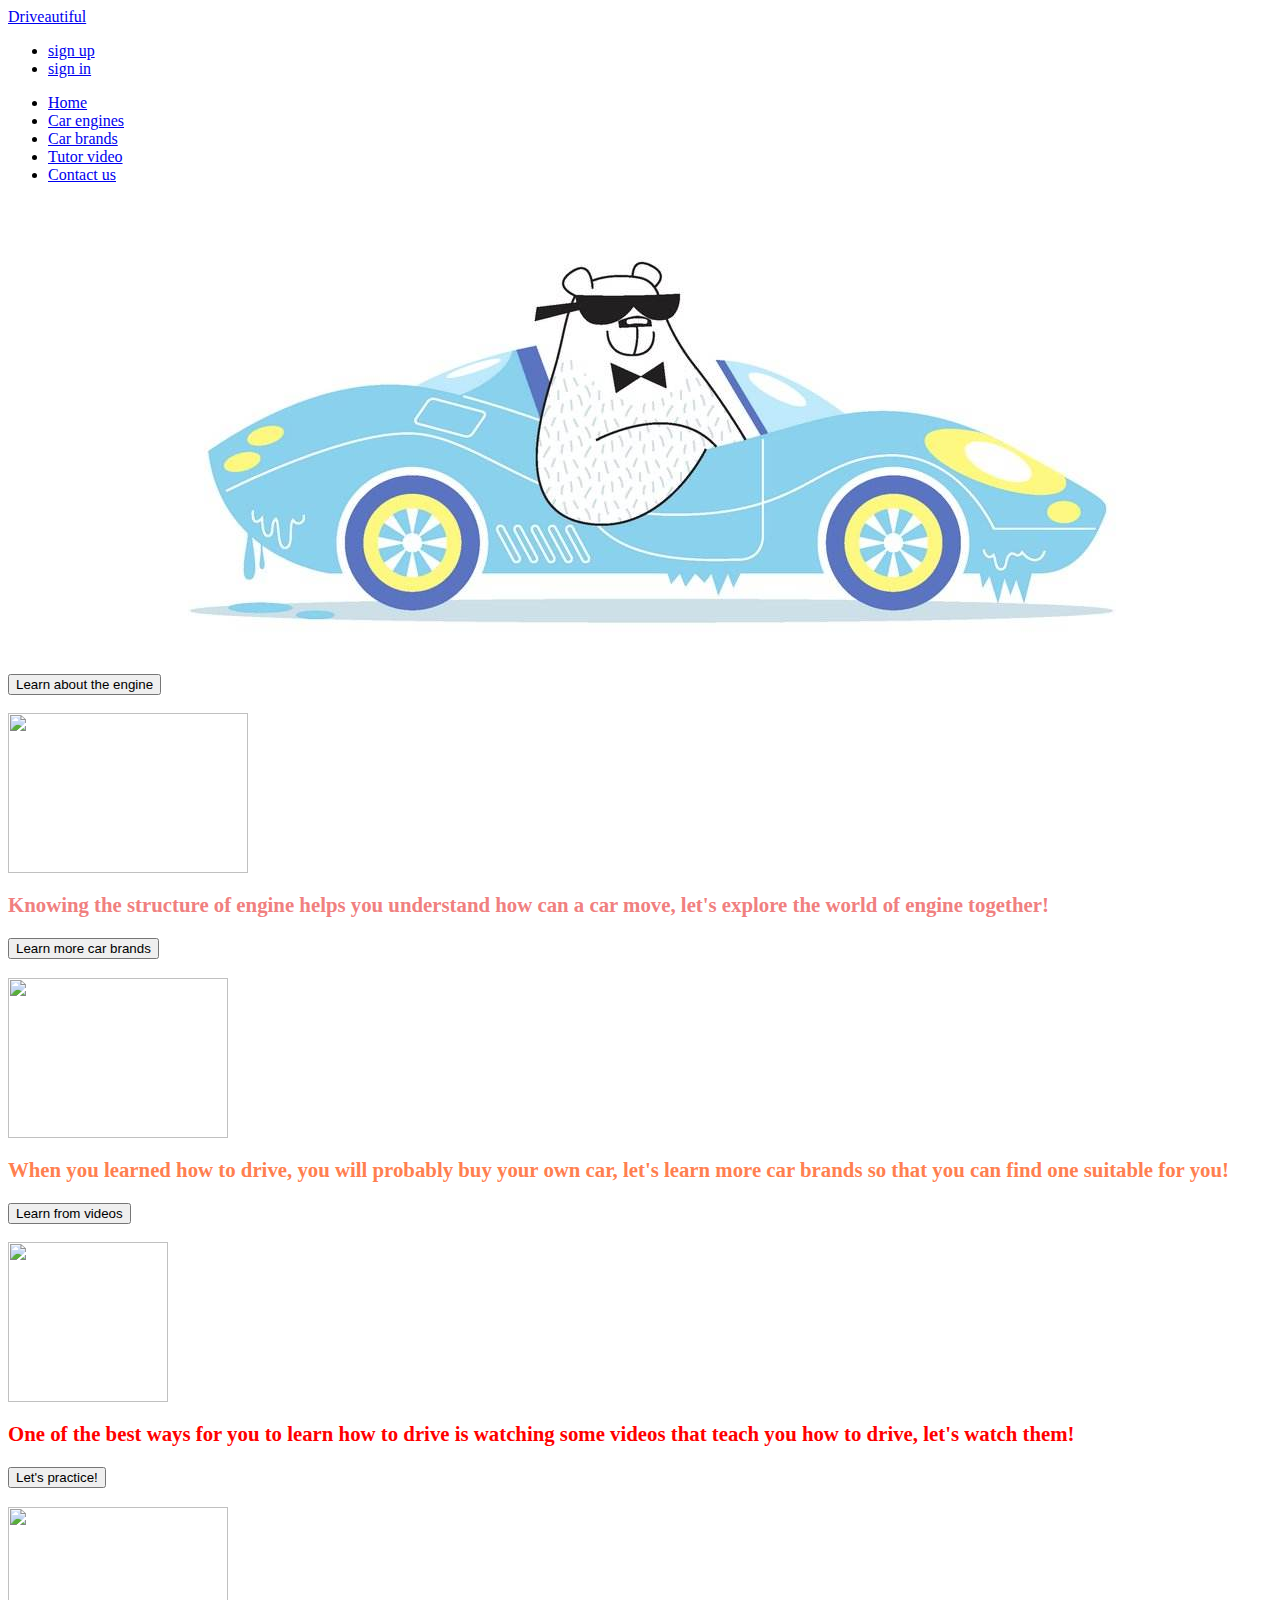
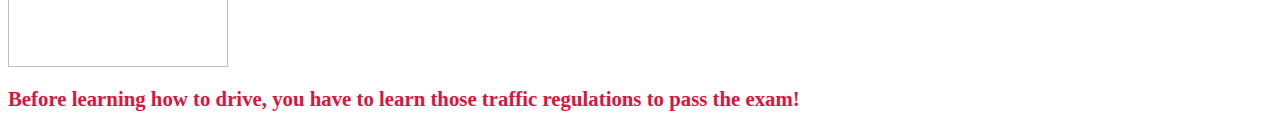
==== index.html @ 62f1cc29 "First Commit" ====
<head>
    <title>Driveautiful</title>
    <meta charset="utf-8">
    <meta name="viewport" content="width=device-width, initial-scale=1">
    <link rel="stylesheet" href="https://cdn.static.runoob.com/libs/bootstrap/3.3.7/css/bootstrap.min.css">
    <link rel="stylesheet" type="text/css" href="style.css" />
</head>

<body id="enginebody">

    <!--bootstrap-->
    <nav class="navbar navbar-default" role="navigation">
        <div class="container-fluid">
            <div class="navbar-header">
                <a class="navbar-brand" href="#">Driveautiful</a>
            </div>
            <ul class="nav navbar-nav navbar-right">
                <li><a href="#"><span class="glyphicon glyphicon-user"></span>sign up</a></li>
                <li><a href="#"><span class="glyphicon glyphicon-log-in"></span>sign in</a></li>
            </ul>
        </div>
    </nav>

    <ul class="nav nav-tabs nav-justified">
        <li class="active"><a href="#">Home</a></li>
        <li><a href="carengines.html">Car engines</a></li>
        <li><a href="carbrands.html">Car brands</a></li>
        <li><a href="tutorvideos.html">Tutor video</a></li>
        <li><a href="#">Contact us</a></li>
    </ul>
    <!--navigater-->
    <div class="headimg">
        <center><img src="timg.jpeg"></center>
        <!--heading picture-->
        <div class="container">
            <div class="row">
                <div class="col-md-3">
                    <h3><button type="button" class="btn btn-primary btn-lg">Learn about the engine</button></h3>
                    <img src="https://timgsa.baidu.com/timg?image&quality=80&size=b9999_10000&sec=1490589676690&di=493b488edcd806f5a0d87e60638ff9a0&imgtype=0&src=http%3A%2F%2Fimg.8673h.com%2Fgroup2%2FM00%2F03%2F83%2FwKgCcFeO7dqAXRBXAAPBHvUpGN8990.jpg" style="width:240px;height:160px;">
                    <p class="engine">Knowing the structure of engine helps you understand how can a car move, let's explore the world of engine together!</p>
                </div>
                <div class="col-md-3">
                    <h3><button type="button" class="btn btn-success btn-lg">Learn more car brands</button></h3>
                    <img src="https://www.planwallpaper.com/static/images/19e3s37a64p8vjpg_Xjx7VYa.jpg" style="width:220px;height:160px" ;>
                    <p class="brands">When you learned how to drive, you will probably buy your own car, let's learn more car brands so that you can find one suitable for you!</p>
                </div>
                <div class="col-md-3">
                    <h3><button type="button" class="btn btn-primary btn-lg">Learn from videos</button></h3>
                    <img src="http://www.sarahlegge.co.uk/images/keep-calm-and-learn-to-drive-26.png" style="width:160; height:160;">
                    <p class="videos">One of the best ways for you to learn how to drive is watching some videos that teach you how to drive, let's watch them!</p>
                </div>
                <div class="col-md-3">
                    <h3><button type="button" class="btn btn-info btn-lg">Let's practice!</h3>
                    <img src="http://www.normandrivingschool.com/wp-content/uploads/2016/02/new-girl-cartoon.png" style="width:220px;height:160px" ;>
                    <p class="practice">Before learning how to drive, you have to learn those traffic regulations to pass the exam!</p>
                </div>
            </div>
        </div>
        <!--4 columns for the home page-->


        <script src="https://cdn.static.runoob.com/libs/jquery/2.1.1/jquery.min.js"></script>
        <script src="https://cdn.static.runoob.com/libs/bootstrap/3.3.7/js/bootstrap.min.js"></script>
</body>

</html>
---- style.css ----
.row
  padding-top: 20px;
  padding-bottom: 20px;
}

img {
  margin-top: 20px;
}

.enginebody{
  background:url("background.jpg");
}

.engine{
  margin-top: 20px;
  color: #F08080;
  font-family:inherit;
  font-weight: bold;
  font-size: 130%
}

.brands{
  margin-top: 20px;
  color: #FF7F50;
  font-family:inherit;
  font-weight: bold;
  font-size: 130%
}

.videos{
  margin-top: 20px;
  color: #FF0000;
  font-family:inherit;
  font-weight: bold;
  font-size: 130%
}

.practice{
  margin-top: 20px;
  color: #DC143C;
  font-family:inherit;
  font-weight: bold;
  font-size: 130%
}

.page2  {
  margin-left: 400px;
  margin-right: 400px;
  text-align: center;
  color:white;
}

.page2 p {
  padding-top: 20px;
  line-height: 22px;
  font-family: monospace;
  text-align: left;
  color: white;
}

.Brandtable img{
	width:400px;
	height:400px;
}

.Brandtable td{
	border: 1px #70b8ff dashed;
}

.brandsbody {
  background:url("background.jpg");
}
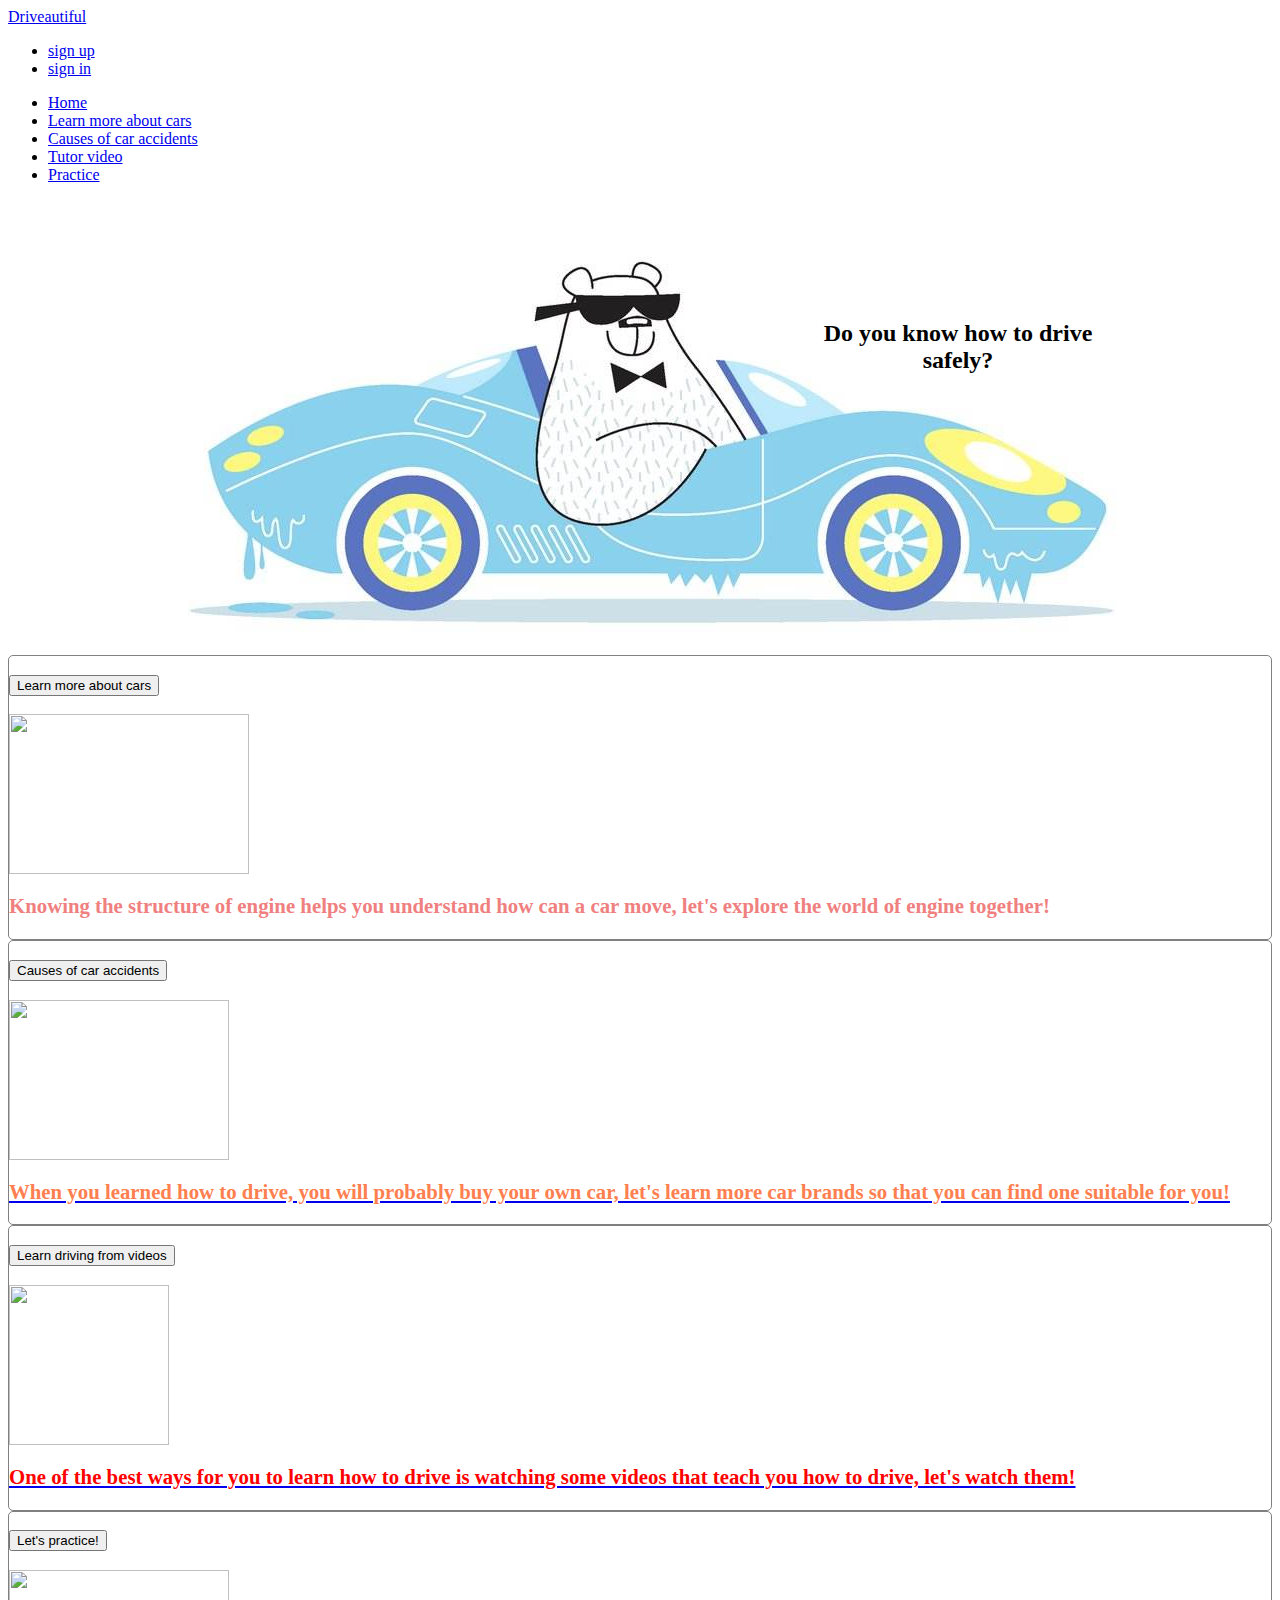
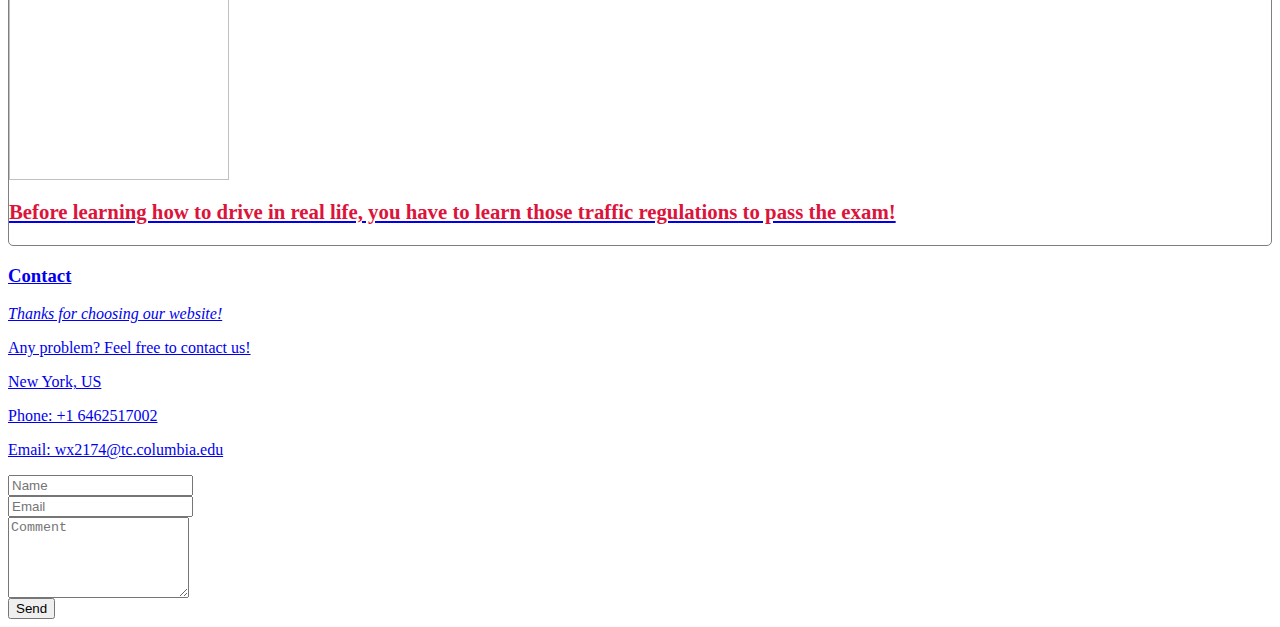
==== commit d08611a0: "Add 3 pages" ====
--- a/index.html
+++ b/index.html
@@ -7,7 +7,6 @@
 </head>
 
 <body id="enginebody">
-
     <!--bootstrap-->
     <nav class="navbar navbar-default" role="navigation">
         <div class="container-fluid">
@@ -20,47 +19,83 @@
             </ul>
         </div>
     </nav>
+   <!--This is for the small icon that appeared on the top-right side for "sign up" and "sign" in-->
 
     <ul class="nav nav-tabs nav-justified">
         <li class="active"><a href="#">Home</a></li>
-        <li><a href="carengines.html">Car engines</a></li>
-        <li><a href="carbrands.html">Car brands</a></li>
+        <li><a href="carengines.html">Learn more about cars</a></li>
+        <li><a href="caraccidents.html">Causes of car accidents</a></li>
         <li><a href="tutorvideos.html">Tutor video</a></li>
-        <li><a href="#">Contact us</a></li>
+        <li><a href="practice.html">Practice</a></li>
     </ul>
     <!--navigater-->
     <div class="headimg">
         <center><img src="timg.jpeg"></center>
+           <div class="headimgtxt">
+             <center><h2>Do you know how to drive safely?</h2></center>
+           </div>
+    </div>
         <!--heading picture-->
         <div class="container">
             <div class="row">
                 <div class="col-md-3">
-                    <h3><button type="button" class="btn btn-primary btn-lg">Learn about the engine</button></h3>
+                    <h3><a href="carengines.html"><button type="button" class="btn btn-primary btn-lg">Learn more about cars</button></a></h3>
                     <img src="https://timgsa.baidu.com/timg?image&quality=80&size=b9999_10000&sec=1490589676690&di=493b488edcd806f5a0d87e60638ff9a0&imgtype=0&src=http%3A%2F%2Fimg.8673h.com%2Fgroup2%2FM00%2F03%2F83%2FwKgCcFeO7dqAXRBXAAPBHvUpGN8990.jpg" style="width:240px;height:160px;">
                     <p class="engine">Knowing the structure of engine helps you understand how can a car move, let's explore the world of engine together!</p>
                 </div>
                 <div class="col-md-3">
-                    <h3><button type="button" class="btn btn-success btn-lg">Learn more car brands</button></h3>
+                    <h3><a href="caraccidents.html"><button type="button" class="btn btn-success btn-lg">Causes of car accidents</button></h3>
                     <img src="https://www.planwallpaper.com/static/images/19e3s37a64p8vjpg_Xjx7VYa.jpg" style="width:220px;height:160px" ;>
                     <p class="brands">When you learned how to drive, you will probably buy your own car, let's learn more car brands so that you can find one suitable for you!</p>
                 </div>
                 <div class="col-md-3">
-                    <h3><button type="button" class="btn btn-primary btn-lg">Learn from videos</button></h3>
+                    <h3><a href="tutorvideos.html"><button type="button" class="btn btn-primary btn-lg">Learn driving from videos</button></h3>
                     <img src="http://www.sarahlegge.co.uk/images/keep-calm-and-learn-to-drive-26.png" style="width:160; height:160;">
                     <p class="videos">One of the best ways for you to learn how to drive is watching some videos that teach you how to drive, let's watch them!</p>
                 </div>
                 <div class="col-md-3">
-                    <h3><button type="button" class="btn btn-info btn-lg">Let's practice!</h3>
-                    <img src="http://www.normandrivingschool.com/wp-content/uploads/2016/02/new-girl-cartoon.png" style="width:220px;height:160px" ;>
-                    <p class="practice">Before learning how to drive, you have to learn those traffic regulations to pass the exam!</p>
+                    <h3><a href="practice.html"><button type="button" class="btn btn-info btn-lg">Let's practice!</h3>
+                    <img src="http://www.normandrivingschool.com/wp-content/uploads/2016/02/new-girl-cartoon.png" style="width:220px;height:210px" ;>
+                    <p class="practice">Before learning how to drive in real life, you have to learn those traffic regulations to pass the exam!</p>
                 </div>
             </div>
         </div>
-        <!--4 columns for the home page-->
+    <!--4 columns for the home page-->
+    <!-- Container (Contact Section) -->
+    <div id="contact" class="container">
+      <h3 class="text-center">Contact</h3>
+      <p class="text-center"><em>Thanks for choosing our website!</em></p>
+
+      <div class="row">
+        <div class="col-md-4">
+          <p>Any problem? Feel free to contact us!</p>
+          <p><span class="glyphicon glyphicon-map-marker"></span>New York, US</p>
+          <p><span class="glyphicon glyphicon-phone"></span>Phone: +1 6462517002</p>
+          <p><span class="glyphicon glyphicon-envelope"></span>Email: wx2174@tc.columbia.edu</p>
+        </div>
+        <div class="col-md-8">
+          <div class="row">
+            <div class="col-sm-6 form-group">
+              <input class="form-control" id="name" name="name" placeholder="Name" type="text" required>
+            </div>
+            <div class="col-sm-6 form-group">
+              <input class="form-control" id="email" name="email" placeholder="Email" type="email" required>
+            </div>
+          </div>
+          <textarea class="form-control" id="comments" name="comments" placeholder="Comment" rows="5"></textarea>
+          <br>
+          <div class="row">
+            <div class="col-md-12 form-group">
+              <button class="btn pull-right" type="submit">Send</button>
+            </div>
+          </div>
+        </div>
+      </div>
+    </div>
 
 
-        <script src="https://cdn.static.runoob.com/libs/jquery/2.1.1/jquery.min.js"></script>
-        <script src="https://cdn.static.runoob.com/libs/bootstrap/3.3.7/js/bootstrap.min.js"></script>
+    <script src="https://cdn.static.runoob.com/libs/jquery/2.1.1/jquery.min.js"></script>
+    <script src="https://cdn.static.runoob.com/libs/bootstrap/3.3.7/js/bootstrap.min.js"></script>
 </body>
 
 </html>
--- a/style.css
+++ b/style.css
@@ -17,6 +17,12 @@
   font-family:inherit;
   font-weight: bold;
   font-size: 130%
+}
+
+footer {
+  background-color: red;
+  color: white;
+  padding: 15px;
 }
 
 .brands{
@@ -43,9 +49,34 @@
   font-size: 130%
 }
 
+.col-md-3{
+  border: 1px solid gray;
+  border-radius: 5px;
+}
+
+.headimg {
+   position: relative;
+}
+
+.headimgtxt {
+   position: absolute;
+   top: 100px;
+   left: 800px;
+   width: 100%;
+   margin: 0 auto;
+   width: 300px;
+   height: 50px;
+   font-family:Comic Sans MS;
+}
+
+h1{
+  font-family: Impact, Charcoal, sans-seri;
+}
+
 .page2  {
   margin-left: 400px;
   margin-right: 400px;
+  margin-bottom: 100px;
   text-align: center;
   color:white;
 }
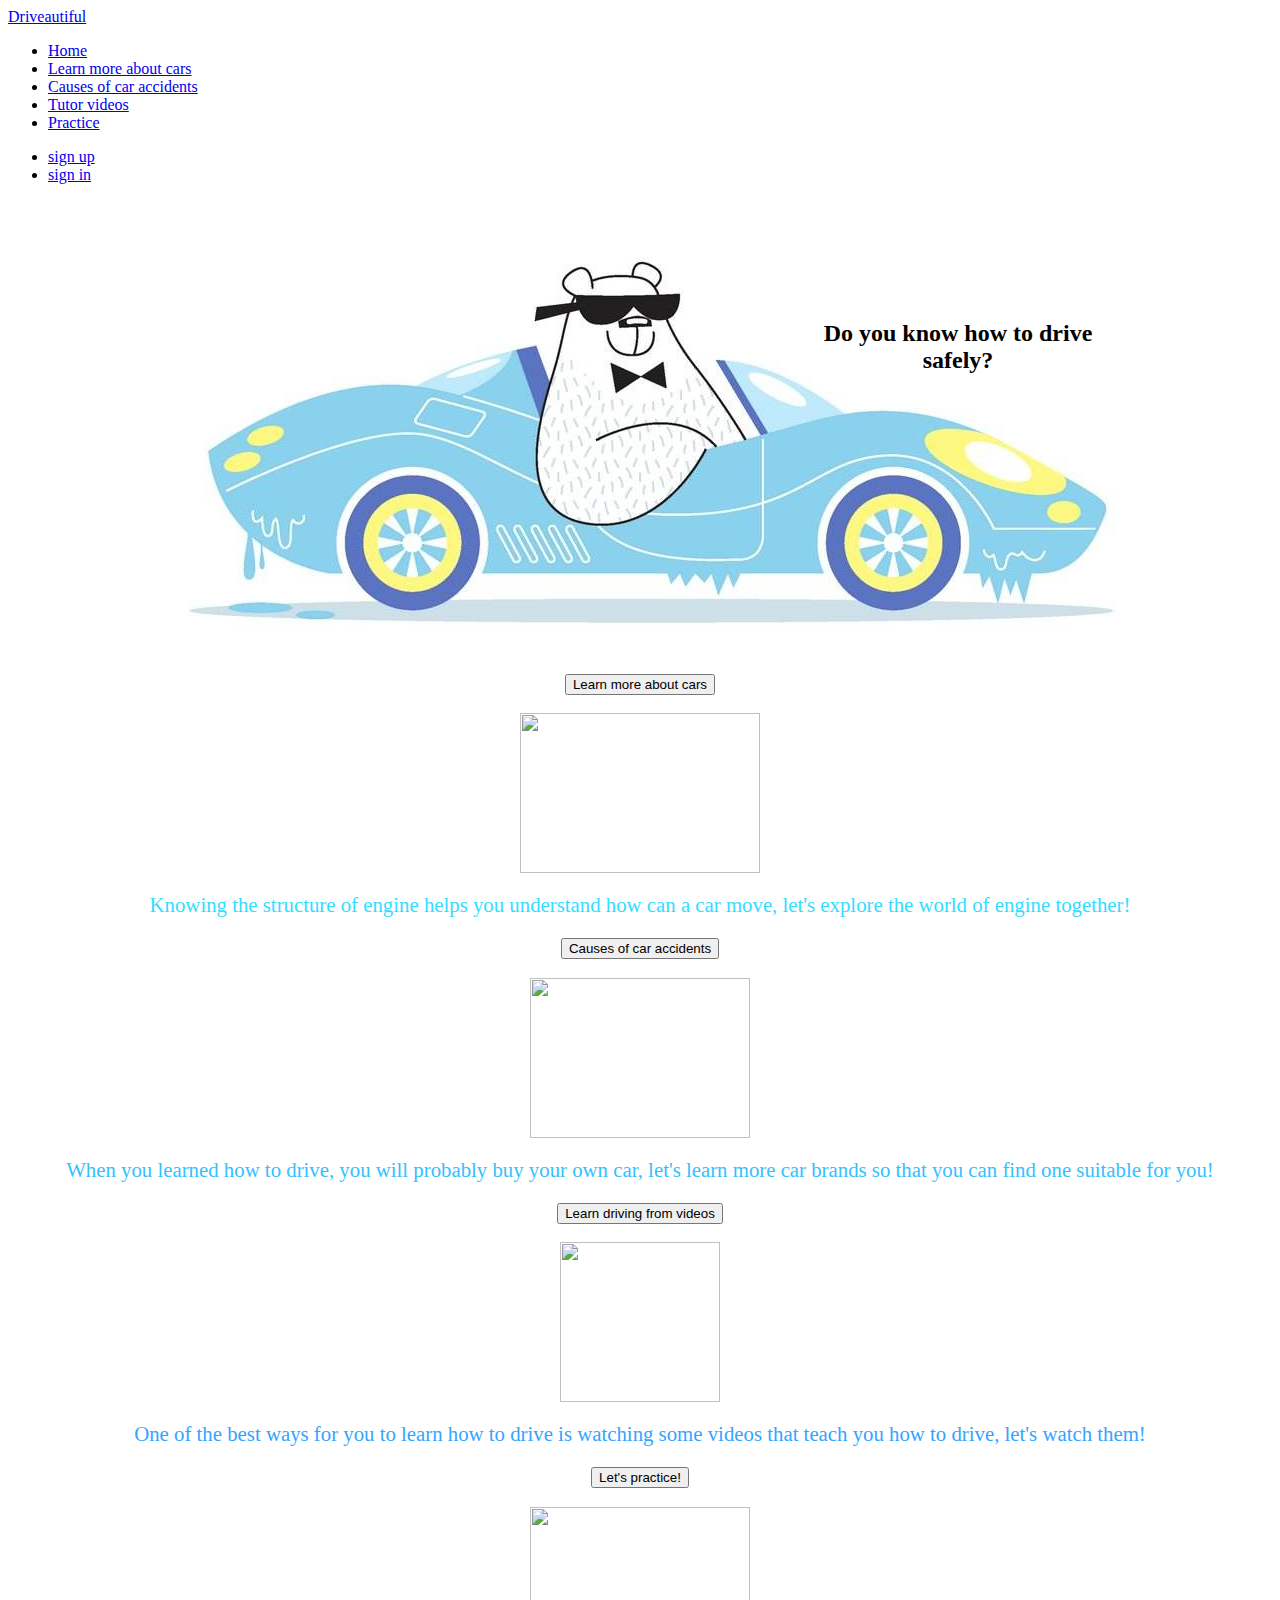
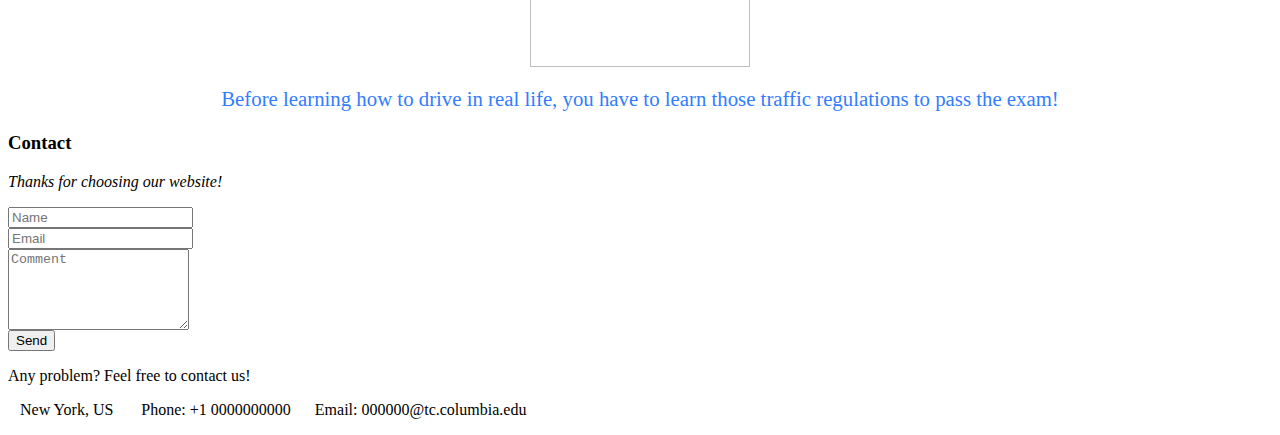
==== commit 485201da: "Changed a lot" ====
--- a/index.html
+++ b/index.html
@@ -7,90 +7,90 @@
 </head>
 
 <body id="enginebody">
-    <!--bootstrap-->
-    <nav class="navbar navbar-default" role="navigation">
+    <nav class="navbar navbar-inverse">
         <div class="container-fluid">
             <div class="navbar-header">
-                <a class="navbar-brand" href="#">Driveautiful</a>
+                <a class="navbar-brand" href="index.html">Driveautiful</a>
             </div>
+            <ul class="nav navbar-nav">
+                <li class="active"><a href="index.html">Home</a></li>
+                <li><a href="carengines.html">Learn more about cars</a></li>
+                <li><a href="caraccidents.html">Causes of car accidents</a></li>
+                <li><a href="tutorvideos.html">Tutor videos</a></li>
+                <li><a href="practice.html">Practice</a></li>
+            </ul>
             <ul class="nav navbar-nav navbar-right">
                 <li><a href="#"><span class="glyphicon glyphicon-user"></span>sign up</a></li>
                 <li><a href="#"><span class="glyphicon glyphicon-log-in"></span>sign in</a></li>
             </ul>
+                <!--This is for the small icon that appeared on the top-right side for "sign up" and "sign" in-->
         </div>
     </nav>
-   <!--This is for the small icon that appeared on the top-right side for "sign up" and "sign" in-->
-
-    <ul class="nav nav-tabs nav-justified">
-        <li class="active"><a href="#">Home</a></li>
-        <li><a href="carengines.html">Learn more about cars</a></li>
-        <li><a href="caraccidents.html">Causes of car accidents</a></li>
-        <li><a href="tutorvideos.html">Tutor video</a></li>
-        <li><a href="practice.html">Practice</a></li>
-    </ul>
     <!--navigater-->
     <div class="headimg">
         <center><img src="timg.jpeg"></center>
-           <div class="headimgtxt">
-             <center><h2>Do you know how to drive safely?</h2></center>
-           </div>
+        <div class="headimgtxt">
+            <center>
+                <h2>Do you know how to drive safely?</h2></center>
+        </div>
     </div>
-        <!--heading picture-->
-        <div class="container">
-            <div class="row">
-                <div class="col-md-3">
-                    <h3><a href="carengines.html"><button type="button" class="btn btn-primary btn-lg">Learn more about cars</button></a></h3>
-                    <img src="https://timgsa.baidu.com/timg?image&quality=80&size=b9999_10000&sec=1490589676690&di=493b488edcd806f5a0d87e60638ff9a0&imgtype=0&src=http%3A%2F%2Fimg.8673h.com%2Fgroup2%2FM00%2F03%2F83%2FwKgCcFeO7dqAXRBXAAPBHvUpGN8990.jpg" style="width:240px;height:160px;">
-                    <p class="engine">Knowing the structure of engine helps you understand how can a car move, let's explore the world of engine together!</p>
-                </div>
-                <div class="col-md-3">
-                    <h3><a href="caraccidents.html"><button type="button" class="btn btn-success btn-lg">Causes of car accidents</button></h3>
-                    <img src="https://www.planwallpaper.com/static/images/19e3s37a64p8vjpg_Xjx7VYa.jpg" style="width:220px;height:160px" ;>
-                    <p class="brands">When you learned how to drive, you will probably buy your own car, let's learn more car brands so that you can find one suitable for you!</p>
-                </div>
-                <div class="col-md-3">
-                    <h3><a href="tutorvideos.html"><button type="button" class="btn btn-primary btn-lg">Learn driving from videos</button></h3>
-                    <img src="http://www.sarahlegge.co.uk/images/keep-calm-and-learn-to-drive-26.png" style="width:160; height:160;">
-                    <p class="videos">One of the best ways for you to learn how to drive is watching some videos that teach you how to drive, let's watch them!</p>
-                </div>
-                <div class="col-md-3">
-                    <h3><a href="practice.html"><button type="button" class="btn btn-info btn-lg">Let's practice!</h3>
-                    <img src="http://www.normandrivingschool.com/wp-content/uploads/2016/02/new-girl-cartoon.png" style="width:220px;height:210px" ;>
-                    <p class="practice">Before learning how to drive in real life, you have to learn those traffic regulations to pass the exam!</p>
-                </div>
+    <!--heading picture-->
+    <div class="container">
+        <div class="row">
+            <div class="col-md-3">
+                <h3><a href="carengines.html"><button type="button" class="btn btn-primary btn-lg">Learn more about cars</button></a></h3>
+                <img src="https://timgsa.baidu.com/timg?image&quality=80&size=b9999_10000&sec=1490589676690&di=493b488edcd806f5a0d87e60638ff9a0&imgtype=0&src=http%3A%2F%2Fimg.8673h.com%2Fgroup2%2FM00%2F03%2F83%2FwKgCcFeO7dqAXRBXAAPBHvUpGN8990.jpg" style="width:240px;height:160px;">
+                <p class="engine">Knowing the structure of engine helps you understand how can a car move, let's explore the world of engine together!</p>
+            </div>
+            <div class="col-md-3">
+                <h3><a href="caraccidents.html"><button type="button" class="btn btn-primary btn-lg">Causes of car accidents</button></a></h3>
+                <img src="https://www.planwallpaper.com/static/images/19e3s37a64p8vjpg_Xjx7VYa.jpg" style="width:220px;height:160px" ;>
+                <p class="brands">When you learned how to drive, you will probably buy your own car, let's learn more car brands so that you can find one suitable for you!</p>
+            </div>
+            <div class="col-md-3">
+                <h3><a href="tutorvideos.html"><button type="button" class="btn btn-primary btn-lg">Learn driving from videos</button></a></h3>
+                <img src="http://www.sarahlegge.co.uk/images/keep-calm-and-learn-to-drive-26.png" style="width:160; height:160;">
+                <p class="videos">One of the best ways for you to learn how to drive is watching some videos that teach you how to drive, let's watch them!</p>
+            </div>
+            <div class="col-md-3">
+                <h3><a href="practice.html"><button type="button" class="btn btn-primary btn-lg">Let's practice!</button></a></h3>
+                <img src="http://www.normandrivingschool.com/wp-content/uploads/2016/02/new-girl-cartoon.png" style="width:220px;height:160px">
+                <p class="practice">Before learning how to drive in real life, you have to learn those traffic regulations to pass the exam!</p>
             </div>
         </div>
+    </div>
     <!--4 columns for the home page-->
     <!-- Container (Contact Section) -->
     <div id="contact" class="container">
-      <h3 class="text-center">Contact</h3>
-      <p class="text-center"><em>Thanks for choosing our website!</em></p>
+        <h3 class="text-center">Contact</h3>
+        <p class="text-center"><em>Thanks for choosing our website!</em></p>
 
-      <div class="row">
-        <div class="col-md-4">
-          <p>Any problem? Feel free to contact us!</p>
-          <p><span class="glyphicon glyphicon-map-marker"></span>New York, US</p>
-          <p><span class="glyphicon glyphicon-phone"></span>Phone: +1 6462517002</p>
-          <p><span class="glyphicon glyphicon-envelope"></span>Email: wx2174@tc.columbia.edu</p>
-        </div>
-        <div class="col-md-8">
-          <div class="row">
+        <div class="row">
             <div class="col-sm-6 form-group">
-              <input class="form-control" id="name" name="name" placeholder="Name" type="text" required>
+                <input class="form-control" id="name" name="name" placeholder="Name" type="text" required>
             </div>
             <div class="col-sm-6 form-group">
-              <input class="form-control" id="email" name="email" placeholder="Email" type="email" required>
+                <input class="form-control" id="email" name="email" placeholder="Email" type="email" required>
             </div>
-          </div>
-          <textarea class="form-control" id="comments" name="comments" placeholder="Comment" rows="5"></textarea>
-          <br>
-          <div class="row">
+        </div>
+        <textarea class="form-control" id="comments" name="comments" placeholder="Comment" rows="5"></textarea>
+        <br>
+        <div class="row">
             <div class="col-md-12 form-group">
-              <button class="btn pull-right" type="submit">Send</button>
+                <button class="btn pull-right" type="submit">Send</button>
             </div>
-          </div>
         </div>
+
+        <div class="row">
+            <!-- <div class="col-md-4"> -->
+            <p>Any problem? Feel free to contact us!</p>
+            &nbsp&nbsp&nbsp<span class="glyphicon glyphicon-map-marker"></span>New York, US &nbsp &nbsp &nbsp
+            <span class="glyphicon glyphicon-phone"></span>Phone: +1 0000000000 &nbsp &nbsp&nbsp
+            <span class="glyphicon glyphicon-envelope"></span>Email: 000000@tc.columbia.edu</p>
+            <!-- </div> -->
+
       </div>
+        </div>
     </div>
 
 
--- a/style.css
+++ b/style.css
@@ -13,9 +13,8 @@
 
 .engine{
   margin-top: 20px;
-  color: #F08080;
+  color: #33DDFF;
   font-family:inherit;
-  font-weight: bold;
   font-size: 130%
 }
 
@@ -27,31 +26,27 @@
 
 .brands{
   margin-top: 20px;
-  color: #FF7F50;
+  color: #33C1FF;
   font-family:inherit;
-  font-weight: bold;
   font-size: 130%
 }
 
 .videos{
   margin-top: 20px;
-  color: #FF0000;
+  color: #33A5FF;
   font-family:inherit;
-  font-weight: bold;
   font-size: 130%
 }
 
 .practice{
   margin-top: 20px;
-  color: #DC143C;
+  color: #337DFF;
   font-family:inherit;
-  font-weight: bold;
   font-size: 130%
 }
 
 .col-md-3{
-  border: 1px solid gray;
-  border-radius: 5px;
+  text-align: center;
 }
 
 .headimg {
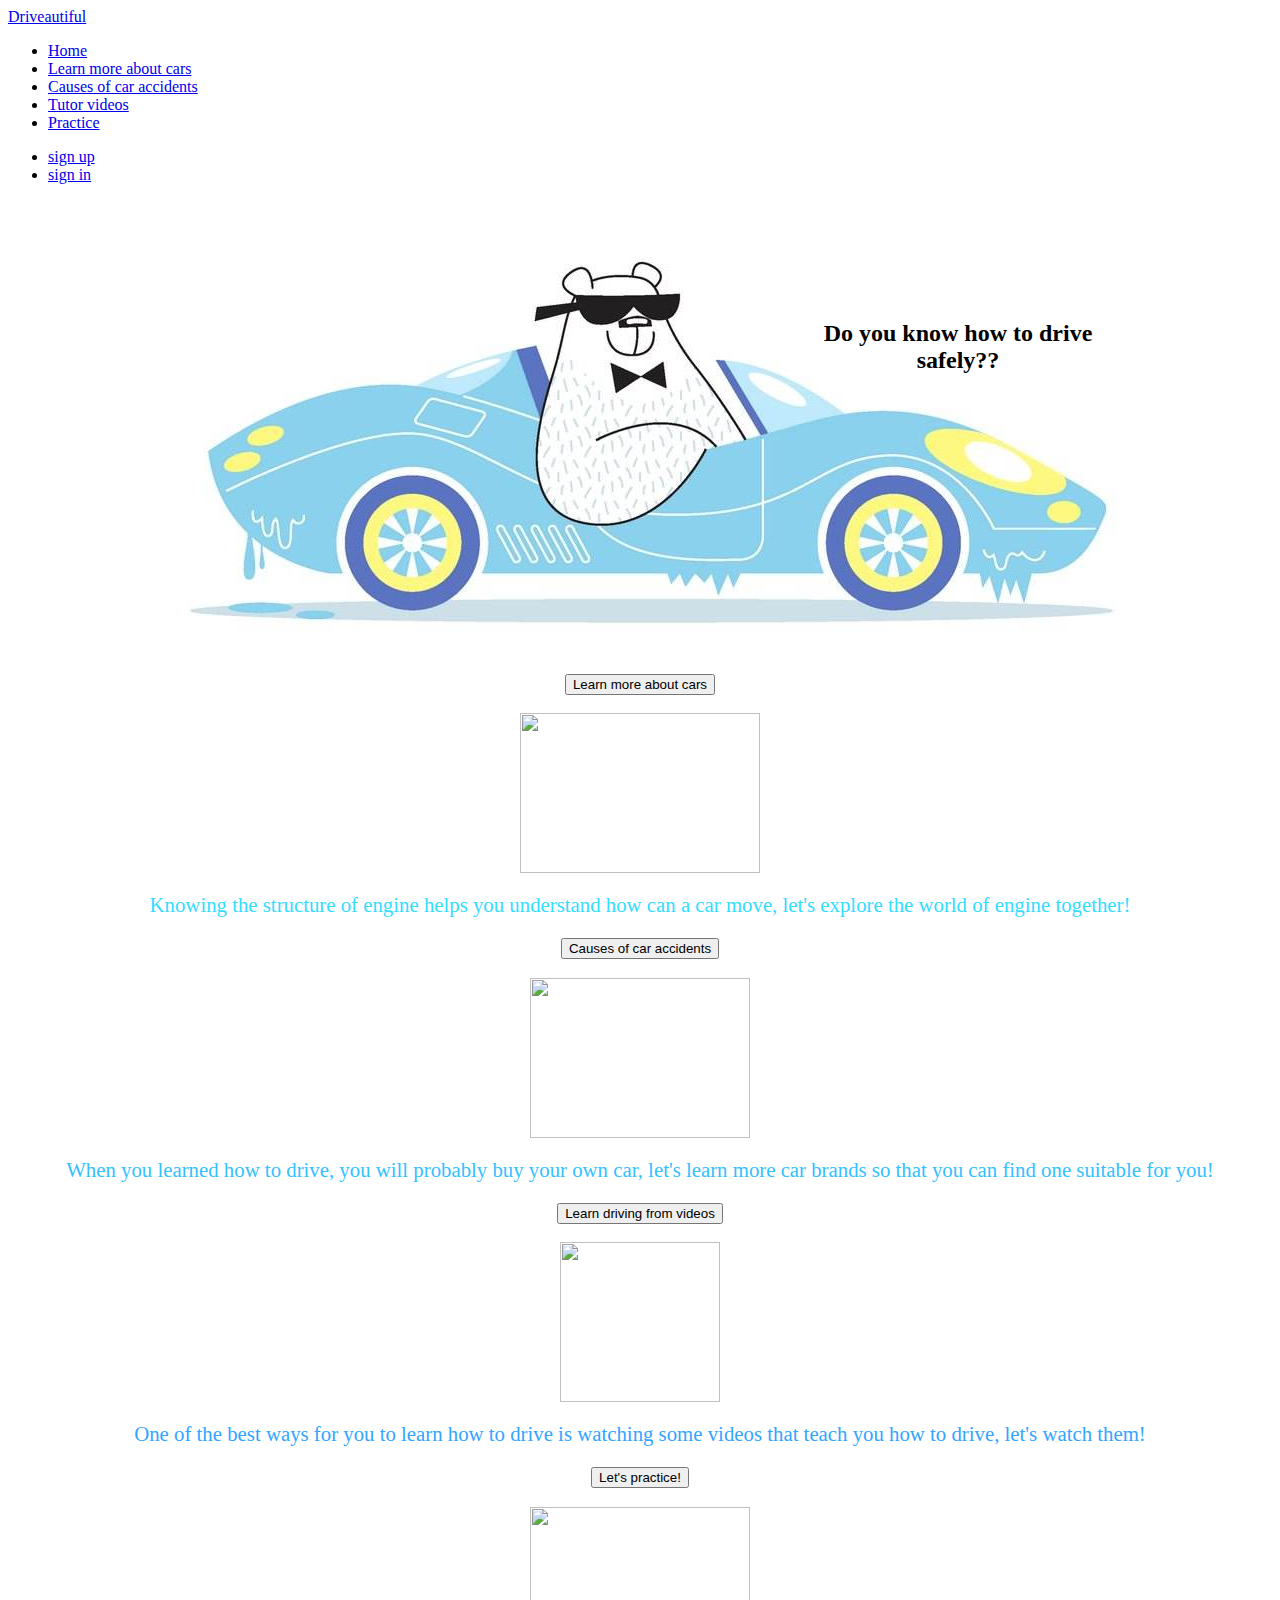
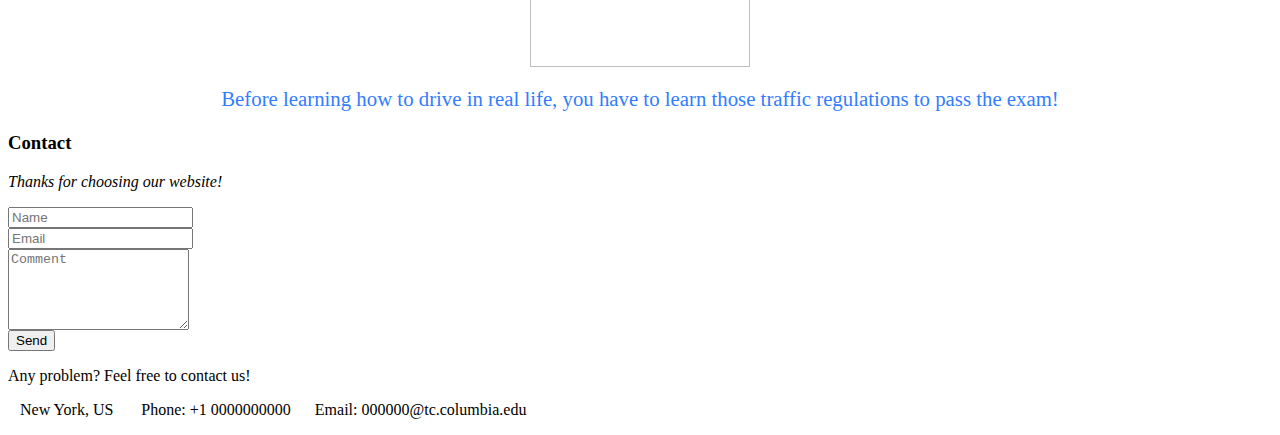
==== commit 5f71b114: "simple change" ====
--- a/index.html
+++ b/index.html
@@ -31,7 +31,7 @@
         <center><img src="timg.jpeg"></center>
         <div class="headimgtxt">
             <center>
-                <h2>Do you know how to drive safely?</h2></center>
+                <h2>Do you know how to drive safely??</h2></center>
         </div>
     </div>
     <!--heading picture-->
--- a/style.css
+++ b/style.css
@@ -7,9 +7,6 @@
   margin-top: 20px;
 }
 
-.enginebody{
-  background:url("background.jpg");
-}
 
 .engine{
   margin-top: 20px;
@@ -65,7 +62,7 @@
 }
 
 h1{
-  font-family: Impact, Charcoal, sans-seri;
+  font-family:serif;
 }
 
 .page2  {
@@ -73,15 +70,14 @@
   margin-right: 400px;
   margin-bottom: 100px;
   text-align: center;
-  color:white;
+  color:#595B67;
 }
 
 .page2 p {
   padding-top: 20px;
   line-height: 22px;
-  font-family: monospace;
   text-align: left;
-  color: white;
+  color: #595B67;
 }
 
 .Brandtable img{
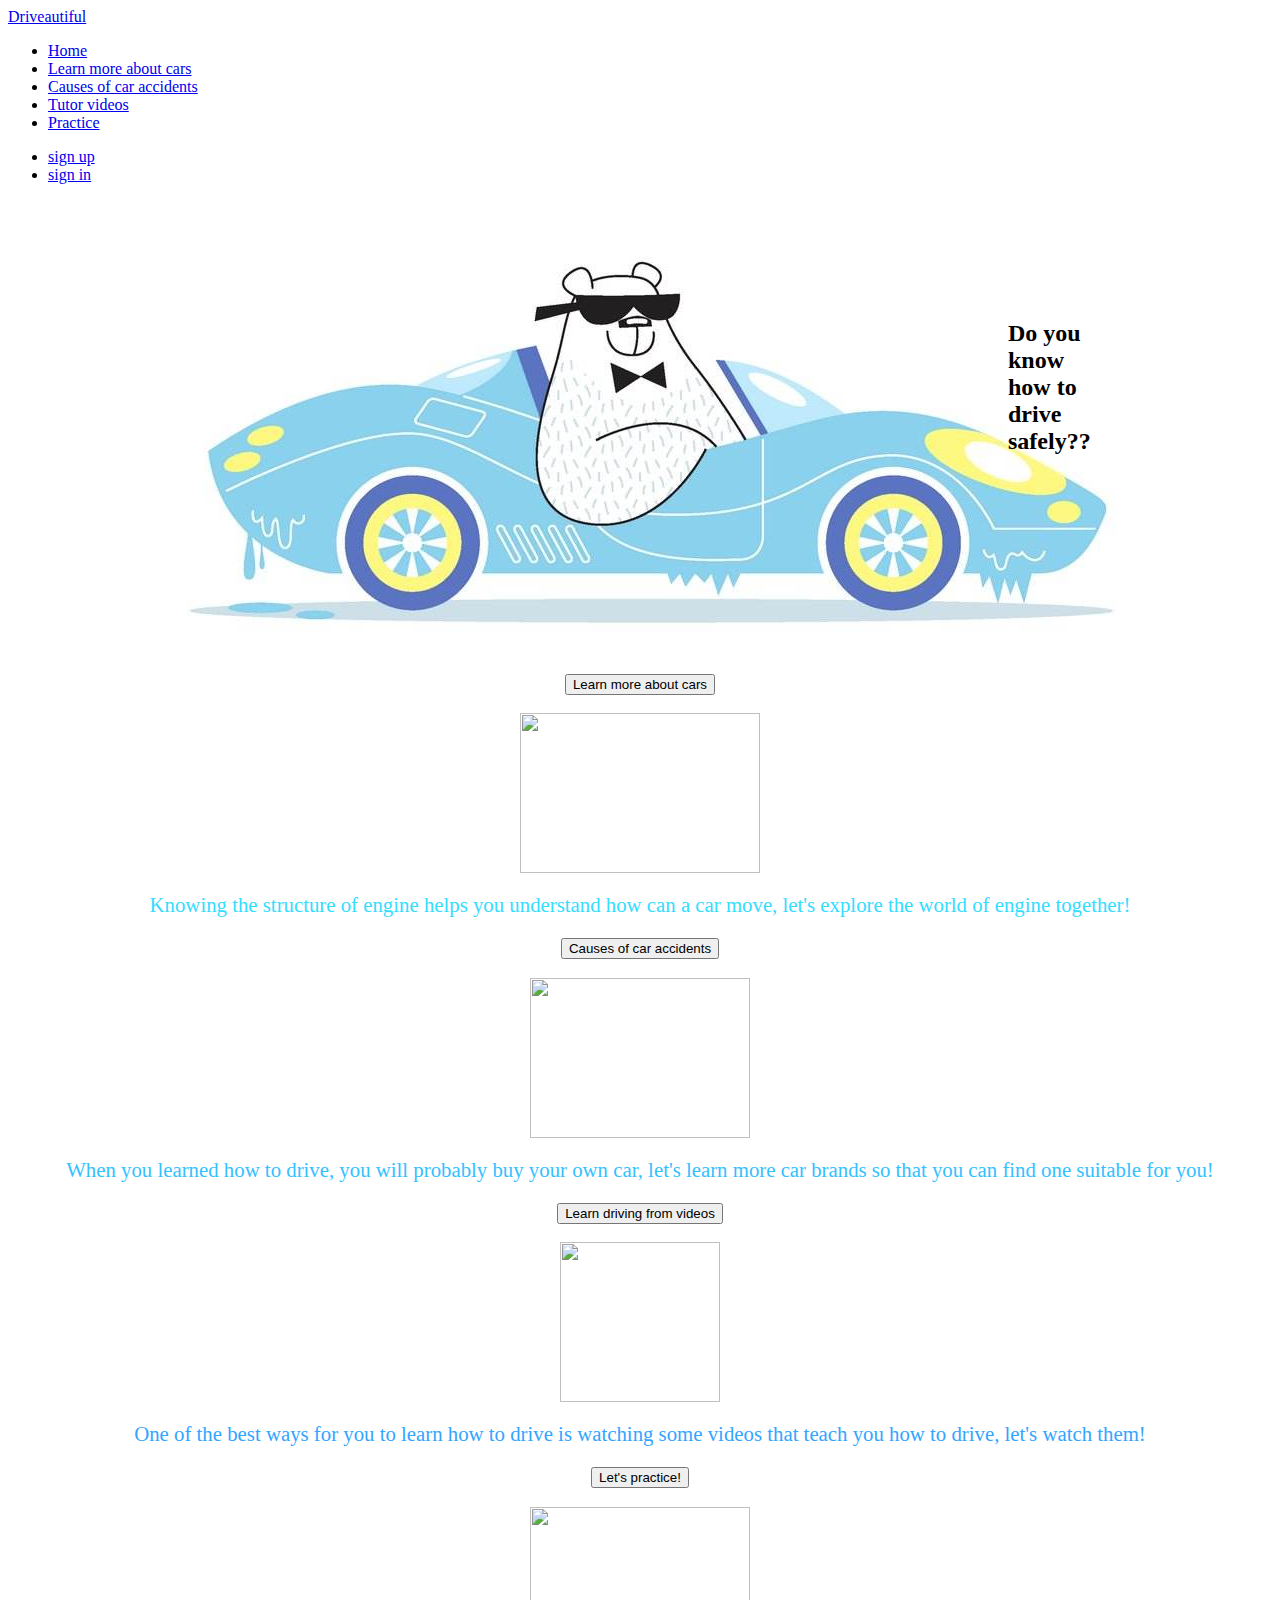
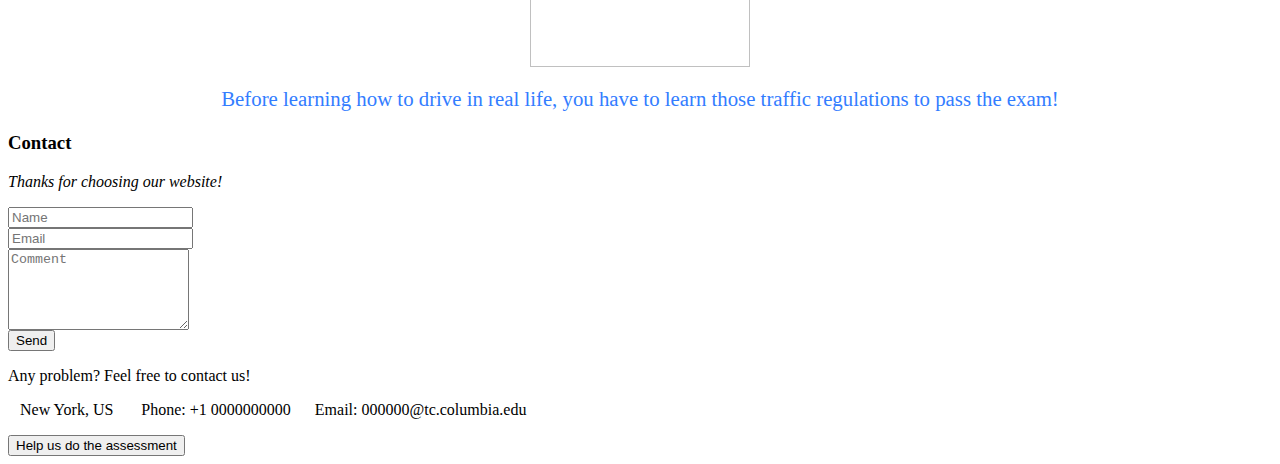
==== commit 8ffbaa96: "Index and reflection" ====
--- a/index.html
+++ b/index.html
@@ -30,8 +30,7 @@
     <div class="headimg">
         <center><img src="timg.jpeg"></center>
         <div class="headimgtxt">
-            <center>
-                <h2>Do you know how to drive safely??</h2></center>
+                <h2 style="margin-left:200px">Do you know how to drive safely??</h2>
         </div>
     </div>
     <!--heading picture-->
@@ -63,8 +62,9 @@
     <!-- Container (Contact Section) -->
     <div id="contact" class="container">
         <h3 class="text-center">Contact</h3>
+
+
         <p class="text-center"><em>Thanks for choosing our website!</em></p>
-
         <div class="row">
             <div class="col-sm-6 form-group">
                 <input class="form-control" id="name" name="name" placeholder="Name" type="text" required>
@@ -83,10 +83,13 @@
 
         <div class="row">
             <!-- <div class="col-md-4"> -->
+
             <p>Any problem? Feel free to contact us!</p>
             &nbsp&nbsp&nbsp<span class="glyphicon glyphicon-map-marker"></span>New York, US &nbsp &nbsp &nbsp
             <span class="glyphicon glyphicon-phone"></span>Phone: +1 0000000000 &nbsp &nbsp&nbsp
             <span class="glyphicon glyphicon-envelope"></span>Email: 000000@tc.columbia.edu</p>
+            <a href="https://docs.google.com/a/tc.columbia.edu/forms/d/1jczwza3NQb3Xdqy6DiE_GBtq_KsGvLx9bsm1c4oqnN8/edit"><button class="btn pull-right" type="submit">Help us do the assessment</button></a>
+
             <!-- </div> -->
 
       </div>
